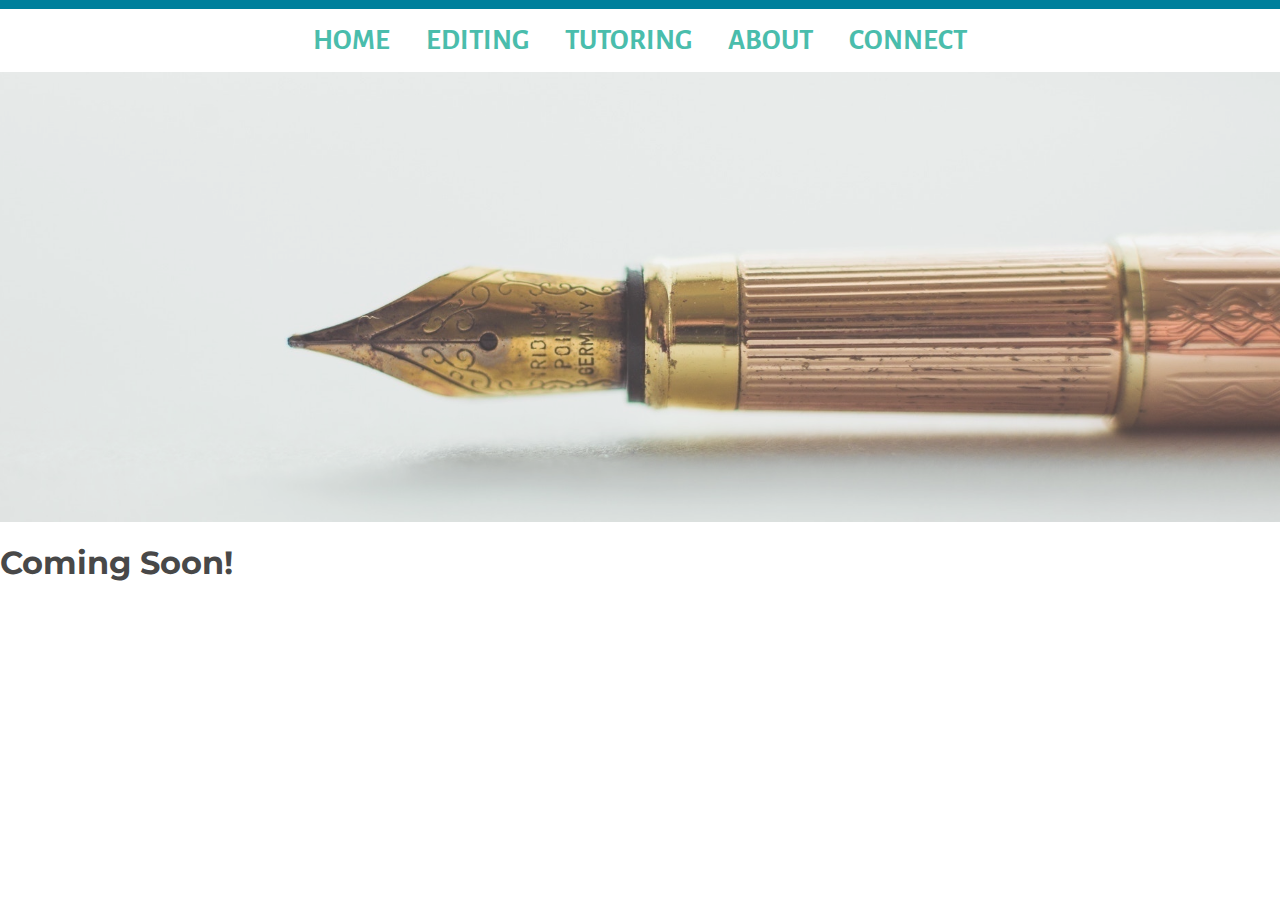
==== about.html @ 39152e8c "Add placeholder content to About page" ====
<!DOCTYPE html>
<html lang="en" dir="ltr">
  <head>
    <meta name="viewport" content="width=device-width, initial-scale=1">
    <meta charset="utf-8">
    <title>Test</title>
    <!-- STYLES -->
    <link rel="stylesheet" href="main.css">
    <link rel="stylesheet" href="https://use.fontawesome.com/releases/v5.7.2/css/all.css" integrity="sha384-fnmOCqbTlWIlj8LyTjo7mOUStjsKC4pOpQbqyi7RrhN7udi9RwhKkMHpvLbHG9Sr" crossorigin="anonymous">
  </head>
  <body>
    <!-- NAVIGATION -->
    <div class="topbar"></div>
    <div class="topnav" id="myTopnav">
      <a href="#home" class="active">Home</a>
      <a href="#editing" class="active">Editing</a>
      <a href="#tutoring" class="active">Tutoring</a>
      <a href="#">About</a>
      <a href="#connect">Connect</a>
      <a href="javascript:void(0);" class="icon" onclick="runNav()">
        <i class="fa fa-bars"></i>
      </a>
    </div>
    <!-- MAIN IMAGE -->
    <div class="img-container">
        <!-- <img src="images/mindfuel-logo-md.png" id="text-overlay" alt="MindFuel Logo"/> -->
        <img src="images/editors_pen.png" class="h50v" alt="Student writing"/>
    </div>
    <!-- MAIN CONTENT -->
    <!-- <div class="container blue h40v" style="margin-top:-7%;">

    </div> -->
    <h1>Coming Soon!</h1>

    <!-- JS -->
    <script type="text/javascript">
      function runNav() {
        var x = document.getElementById("myTopnav");
        if (x.className === "topnav") {
          x.className += " responsive";
        } else {
          x.className = "topnav";
        }
      }
    </script>

  </body>
</html>
---- main.css ----
/* ===== FONTS ====== */
@import url('https://fonts.googleapis.com/css?family=Shadows+Into+Light|Jaldi|Yellowtail|Glacial+Indifference|Felipa|Special+Elite|Montserrat|Alegreya+Sans:400,900&effect=3d-float|3d|wallpaper|splintered');

:root {
  --charcoal: #484848;
  --fresh-green: #4abdac;
  --jumbotron-grey: #e9ecef;
  --offwhite: #dfdce3;
  --parrish-blue: #00809c;
  --saturated-orange: #ff7f63;
}

/* ===== GENERAL STYLES ====== */
body {
  color: var(--charcoal);
  font-family: 'Montserrat', sans-serif;
  height: 100%;
  margin: 0 auto;
  width: 100%;
}
.center {
  display: flex;
  align-items: center;
  justify-content: center;
  text-align: center;
}
.center1 {
  align-content: center;
  justify-content: center;
}
.container {
  display: flex;
  align-items: center;
  justify-content: center;
  margin-bottom: -1%;
  margin-top: 2%;
  width: 100%;
  text-align: center;
}
h2 {
  font-family: "Special Elite", sans-serif;
  letter-spacing: 0.18rem;
  font-weight:bold;
}

/* COLORS */
  .blue {
    background-color: var(--parrish-blue);
  }
  .green {
    background-color: var(--fresh-green);
  }
  .grey {
    background-color: gainsboro;
  }
  .orange {
    background-color: var(--saturated-orange);
  }
  .font-blue {
    color: var(--parrish-blue);
  }
  .font-green {
    color: var(--fresh-green);
  }
  .font-grey {
    color: darkslategrey;
  }
  .font-orange {
    color: var(--saturated-orange);
  }
  .font-white {
    color: white;
  }

/* DISPLAY & OBJECT FIT */
  .inline {
    display: inline;
  }
  .block {
    display: block;
  }
/* OBJECT-FIT */
  .contain {
    object-fit: contain;
  }
  .cover {
    object-fit: cover;
  }
  .fill {
    object-fit: fill;
  }

/* FONTS */
  .f14 {
    font-size: 1.4rem;
  }
  .f15 {
    font-size: 1.5rem;
  }
  .f16 {
    font-size: 1.6rem;
  }
  .f18 {
    font-size: 1.8rem;
  }

/* HEIGHTS AND WIDTHS */
  .h30v {
    height: 30vh;
  }
  .h40v {
    height: 40vh;
  }
  .h50v {
    height: 50vh;
  }
  .h65v {
    height: 65vh;
  }
  .h70v {
    height: 70vh;
  }

/* MARGINS & PADDING   */
.p75 {
  padding: 7.7%;
}

/* ===== TOP BAR ====== */
.topbar {
  background-color: var(--parrish-blue);
  height: 1vh;
  width: 100%;
}

/* ===== NAVIGATION ====== */
/* Citation: Please note that my original reponsive navigation code was replaced for the WS3 code in this article, as this was my first attempt at integrating hamburger navigation icon for small screen sizes: https://www.w3schools.com/howto/howto_js_topnav_responsive.asp */

/* Add styling to the main nav container */
.topnav {
  overflow: hidden;
  text-align: center;
}
/* Style the links inside the navigation bar */
.topnav a {
  float: center;
  display: inline-block;
  color: var(--fresh-green);
  font-family: 'Alegreya Sans', sans-serif;
  font-size: 1.8rem;
  font-weight: bold;
  text-align: center;
  padding: 14px 16px;
  text-decoration: none;
  text-transform: uppercase;
}
/* Change the color of links on hover */
.topnav a:hover {
  background-color: rgba(74,189,172,0.9);
  color: white;
}
/* Add an active class to highlight the current page */
.active {
  /* background-color: var(--fresh-green); */
  color: var(--fresh-green);
}
/* Hide the link that should open and close the topnav on small screens */
.topnav .icon {
  display: none;
}

/* ====== MAIN IMAGE ===== */
.img-container {
  height: 50vh;
  overflow: hidden;
  width: 100%;
}
.img-container > img {
  box-shadow: 0 0 8px 8px white inset;
  object-fit: cover;
  opacity: 0.85;
  width: 100%;
}

/* ====== ICONS & BUTTONS ===== */
.icon-container {
  display: flex;
  justify-content: space-around;
  align-items: center;
  margin-top: 2%;
}
.icon-container > img {
  width: 8%;
}

/* BUTTONS & LINKS */
.button-header {
  background-color: ghostwhite;
  color: var(--parrish-blue);
  font-size: 1.3rem;
  height: 2%;
  text-align: center;
  width: 6%
}
.icon-container > a, .button-connect {
  align-items: center;
  background-color: var(--fresh-green);
  border-radius: 4px;
  color: white;
  display: flex;
  font-family: 'Alegreya Sans', sans-serif;
  font-size: 1.5rem;
  font-weight: bold;
  height: 55px;
  justify-content: center;
  text-decoration: none;
  width: 130px;
  text-transform: uppercase;
}
.icon-container > a:hover, .button-connect:hover {
  background-color: white;
  border: 4px solid var(--fresh-green);
  border-radius: 8px;
  color: var(--fresh-green);
  -moz-box-shadow: 5px 5px 30px #999999;
  -webkit-box-shadow: 5px 5px 30px #999999;
  box-shadow: 5px 5px 30px #999999;
  -webkit-transition: all .2s ease;
  transition: all .2s ease;
}

/* ===== MAIN CONTENT ====== */
.content-container {
  /* background-color: rgba(0,128,156,0.8); */
  background-color: white;
  display:flex;
  /* flex-direction:column; */
  align-content:center;
  justify-content:center;
  /* text-align: center; */
}
.content-direction {
  flex-direction: column;
}
.content-box {
  background-color: white;
  /* border: 5px inset lavender; */
  border: 5px solid var(--parrish-blue);
  text-align: center;
  font-size: 1.4rem;
  height:35vh;
  width:50vw;
  margin: 5% 2%;
  padding: 4%;
}

/* ====== ANIMATIONS ===== */
.img-under {
  height: 60vh;
  position: absolute;
  z-index: 1;
}
@keyframes slide {
  from { left: -150%; }
  to { left: 50% }
}
#text-overlay {
  position: absolute;
  left: 50%;
  margin: 0em -50%;
  animation: slide 3s 1;
  opacity: 0.85;
  z-index: 2;
  height: 60vh;
  width: 100%;
}

/* ===== MIDBAR ====== */
/* hr {
  border: 0.2rem solid var(--saturated-orange);
  margin-top: -0.8%;
  text-align: center;
  width: 10%;
} */

/* ===== TEXTBOX ====== */
.textbox {
  background-color: white;
  border: 3px inset var(--saturated-orange);
  color: var(--parrish-blue);
  height: 32%;
  text-align: center;
  width: 25%;
}

/* ===== FORM INPUTS ====== */
input {
  border: 2px solid var(--fresh-green);
  font-size: 1.3rem;
  height: 15%;
}
textarea {
  border: 2px solid var(--fresh-green);
  font-size: 1.0rem;
  width: 50vw;
}

/* ===== MEDIA QUERIES ====== */
@media only screen
  and (min-width:350px)
  and (max-width:850px)
  and (-webkit-min-device-pixel-ratio: 2) {
    a:hover {
      cursor: pointer;
    }
    .content-box {
      border: 5px solid var(--parrish-blue);
      font-size: 1.4rem;
      height: 40vh;
      width: 80vw;
    }
    .img-container {
      height: 44vh;
      opacity: 0.9;
    }
    .img-container > a:hover {
      cursor: grab;
    }
    .img-container > img {
      height: 40vh;
      opacity: 0.35;
    }
    .icon-container {
      /* align-items: center; */
      /* align-self: center; */
      /* align-content: center;
      justify-content: center; */
      display: block;
      /* FIX THIS!!! */
      padding-left: 25%;
      /* padding-top: 80%; */
    }
    .icon-container > img {
      display: none;
    }
    .icon-container > a {
      cursor: grab;
      height: 10vh;
      margin-bottom: 4%;
      width: 50vw;
    }
    .icon-container > a:hover {
      background-color: white;
      border: 1.5px solid var(--fresh-green);
      color: var(--fresh-green);
      cursor: none;
    }
    #text-overlay {
      height: 40vh;
      /* use opacity .7 if object fill */
      object-fit: fill;
      /* use opacity 0.9 or 1 for object contain */
      /* object-fit: contain; */
      opacity: 0.7;
    }
}

/* When the screen is less than 600 pixels wide, hide all links, except for the first one ("Home"). Show the link that contains should open and close the topnav (.icon) */
@media screen and (max-width: 850px) {
  .topnav a:not(:first-child) {display: none;}
  .topnav a.icon {
    float: right;
    display: block;
  }
}

/* The "responsive" class is added to the topnav with JavaScript when the user clicks on the icon. This class makes the topnav look good on small screens (display the links vertically instead of horizontally) */
@media screen and (max-width: 850px) {
  .topnav.responsive {position: relative;}
  .topnav.responsive a.icon {
    position: absolute;
    right: 0;
    top: 0;
  }
  .topnav.responsive a {
    float: none;
    display: block;
    text-align: left;
  }
}
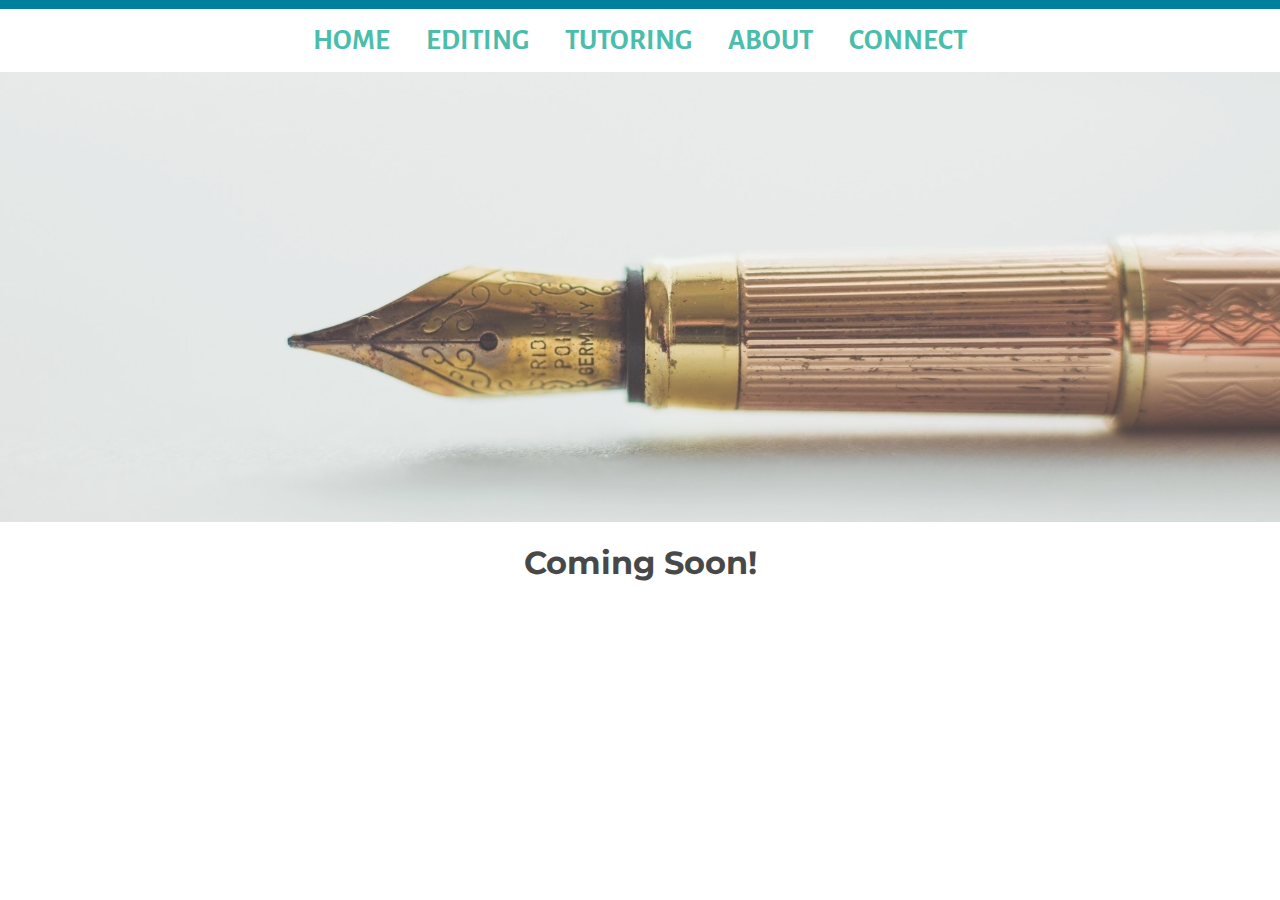
==== commit 6acc733a: "Change site title, about page formatting" ====
--- a/about.html
+++ b/about.html
@@ -12,11 +12,11 @@
     <!-- NAVIGATION -->
     <div class="topbar"></div>
     <div class="topnav" id="myTopnav">
-      <a href="#home" class="active">Home</a>
-      <a href="#editing" class="active">Editing</a>
-      <a href="#tutoring" class="active">Tutoring</a>
-      <a href="#">About</a>
-      <a href="#connect">Connect</a>
+      <a href="/mindfuelsite/index" class="active">Home</a>
+      <a href="/mindfuelsite/editing" class="active">Editing</a>
+      <a href="/mindfuelsite/tutoring" class="active">Tutoring</a>
+      <a href="/">About</a>
+      <a href="/mindfuelsite/connect">Connect</a>
       <a href="javascript:void(0);" class="icon" onclick="runNav()">
         <i class="fa fa-bars"></i>
       </a>
@@ -27,11 +27,9 @@
         <img src="images/editors_pen.png" class="h50v" alt="Student writing"/>
     </div>
     <!-- MAIN CONTENT -->
-    <!-- <div class="container blue h40v" style="margin-top:-7%;">
-
-    </div> -->
-    <h1>Coming Soon!</h1>
-
+    <div class="center">
+      <h1>Coming Soon!</h1>
+    </div>
     <!-- JS -->
     <script type="text/javascript">
       function runNav() {
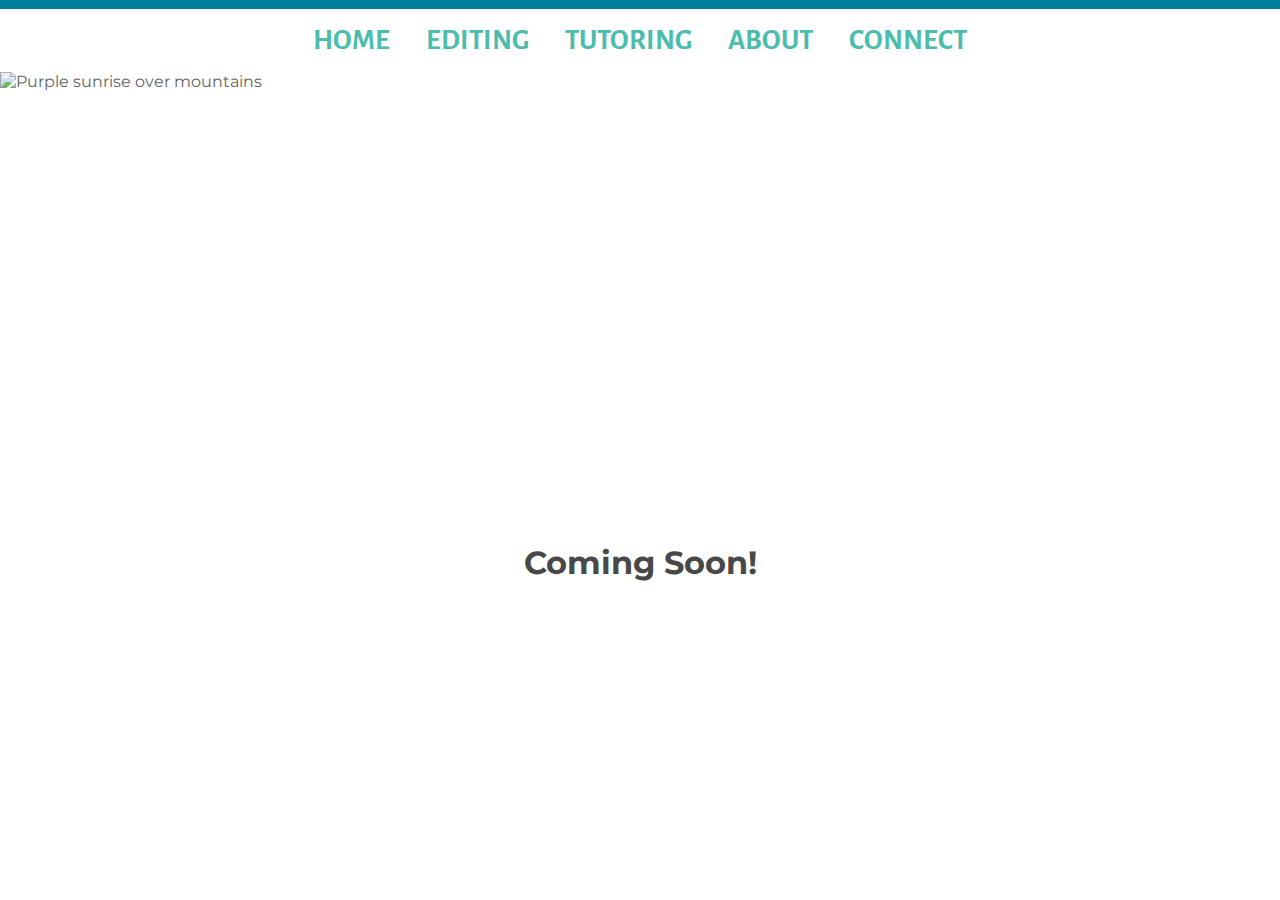
==== commit 02eb4cd6: "Add about page image" ====
--- a/about.html
+++ b/about.html
@@ -3,7 +3,7 @@
   <head>
     <meta name="viewport" content="width=device-width, initial-scale=1">
     <meta charset="utf-8">
-    <title>Test</title>
+    <title>About</title>
     <!-- STYLES -->
     <link rel="stylesheet" href="main.css">
     <link rel="stylesheet" href="https://use.fontawesome.com/releases/v5.7.2/css/all.css" integrity="sha384-fnmOCqbTlWIlj8LyTjo7mOUStjsKC4pOpQbqyi7RrhN7udi9RwhKkMHpvLbHG9Sr" crossorigin="anonymous">
@@ -12,7 +12,7 @@
     <!-- NAVIGATION -->
     <div class="topbar"></div>
     <div class="topnav" id="myTopnav">
-      <a href="/mindfuelsite/index" class="active">Home</a>
+      <a href="/mindfuelsite/" class="active">Home</a>
       <a href="/mindfuelsite/editing" class="active">Editing</a>
       <a href="/mindfuelsite/tutoring" class="active">Tutoring</a>
       <a href="/">About</a>
@@ -24,7 +24,7 @@
     <!-- MAIN IMAGE -->
     <div class="img-container">
         <!-- <img src="images/mindfuel-logo-md.png" id="text-overlay" alt="MindFuel Logo"/> -->
-        <img src="images/editors_pen.png" class="h50v" alt="Student writing"/>
+        <img src="images/sunrise.png" class="h50v" alt="Purple sunrise over mountains"/>
     </div>
     <!-- MAIN CONTENT -->
     <div class="center">
--- a/main.css
+++ b/main.css
@@ -248,10 +248,11 @@
   border: 5px solid var(--parrish-blue);
   text-align: center;
   font-size: 1.4rem;
-  height:35vh;
-  width:50vw;
-  margin: 5% 2%;
-  padding: 4%;
+  height: 35vh;
+  width: 50vw;
+  margin-bottom: 5%;
+  margin-top: 5%;
+  padding: 8%;
 }
 
 /* ====== ANIMATIONS ===== */
